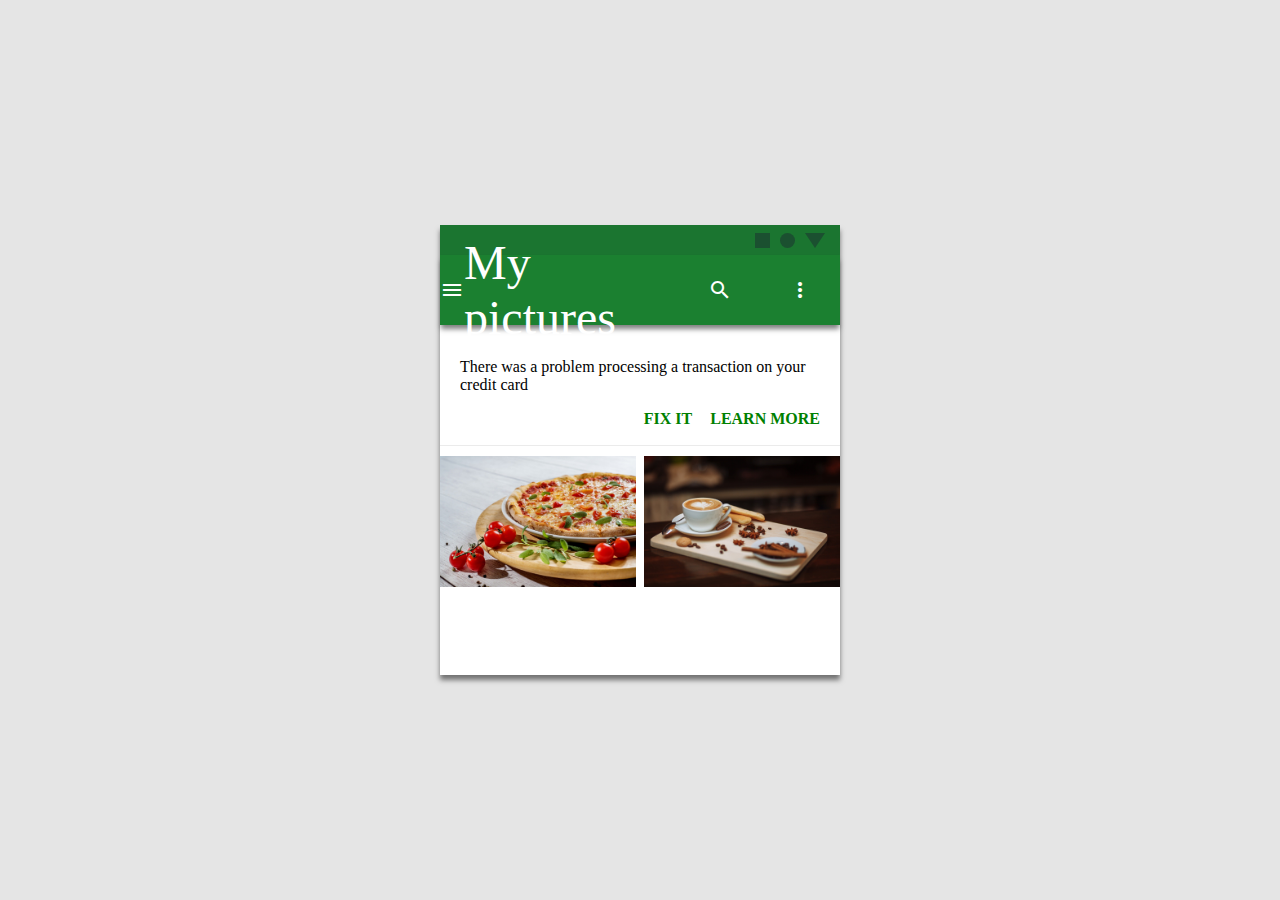
==== index.html @ 491911bb "Merge 77f2bc54639b22fdd9612856df9f52b64cc31eed into 6d03747f7c84b4acb06e4eef62d04b1fdc938a1d" ====
<!DOCTYPE html>
<html lang="en">

<head>
  <meta charset="UTF-8">
  <meta name="viewport" content="width=device-width, initial-scale=1.0">
  <title>Reto 4</title>
  <link href="https://fonts.googleapis.com/icon?family=Material+Icons" rel="stylesheet" />
  <link rel="stylesheet" href="style.css" />
</head>

<body>
  <main>
    <section class="main-container">
      <div class="main-bar">
        <div class="triangle"></div>
        <div class="circle"></div>
        <div class="square"></div>
      </div>
      <section class="main-header">
        <section class="header-left">
          <span class="material-icons">
            menu
          </span>
          <h1>My pictures</h1>
        </section>
        <section class="header-right">
          <span class="material-icons">
            search
          </span>
          <span class="material-icons">
            more_vert
          </span>
        </section>
      </section>
      <section class="main-content">
        <section class="main-top">
          <p>There was a problem processing a transaction on your credit card</p>
          <a href="">FIX IT</a>
          <a href="">LEARN MORE</a>
        </section>
        <section class="main-img left">
          <img src="img/pizza.jpg" alt="">
        </section>
        <section class="main-img right">
          <img src="img/coffee.jpg" alt="">
        </section>
      </section>
    </section>
  </main>
</body>

</html>
---- style.css ----
@import url("https://fonts.googleapis.com/css2?family=Roboto:wght@400;700;900&display=swap");

body {
  margin: 0;
  padding: 0;
  font-family: "Segoe UI Light";
  height: 100vh;
  width: 100vw;
}
main {
  height: 100%;
  width: 100%;
  background-color: #e5e5e5;
  display: flex;
  justify-content: center;
  align-items: center;
}
.main-container {
  width: 400px;
  height: 50%;
  background-color: white;
  box-shadow: 0px 5px 5px 0px rgba(0,0,0,0.5);
}
.main-bar {
  background-color: #1B7530;
  width: 100%;
  height: 30px;
  display: flex;
  align-items: center;
  flex-direction: row-reverse;
  justify-content: flex-start;
}
.circle {
  width: 15px;
  height: 15px;
  background-color:  #1b5030;
  margin-right: 10px;
  border-radius: 50%;
}
.triangle {
  width: 0;
  height: 0;
  border-left: 10px solid transparent;
  border-right: 10px solid transparent;
  border-top: 15px solid  #1b5030;
  margin-right: 15px;
}
.square {
  width: 15px;
  height: 15px;
  background-color: #1b5030;
  margin-right: 10px;
}
.main-header {
  width: 100%;
  height: 70px;
  background-color: #1b8030;
  display: flex;
  align-items: center;
  justify-content: space-between;
  box-shadow: 0px 5px 5px -1px rgba(0,0,0,0.5);
}
.header-left {
  width: 50%;
  height: 100%;
  display: flex;
  align-items: center;
  justify-content: space-around;
  color: white;
  font-size: 1.5em;
}
.header-left h1 {
  font-weight: 400;;
}
.header-right {
  width: 40%;
  height: 100%;
  display: flex;
  align-items: center;
  justify-content: space-around;
  color: white;
}
.main-content {
  width: 100%;
  display: flex;
  flex-wrap: wrap;
}

.main-top {
  width: 100%;
  height: 120px;
  margin-bottom: 10px;
  border-bottom: 1px solid #ebebeb;
  display: flex;
  align-content: center;
  flex-wrap: wrap;
  justify-content: flex-end;
  padding: 0 5%;
}

.main-top a {
  text-decoration: none;
  margin-left: 5%;
  font-weight: 700;
  color: green;
}

.main-img {
  width: 49%;
  height: 150px;
}

.main-img img {
  width: 100%;
}

.main-img.right {
  margin-left: 2%;
}
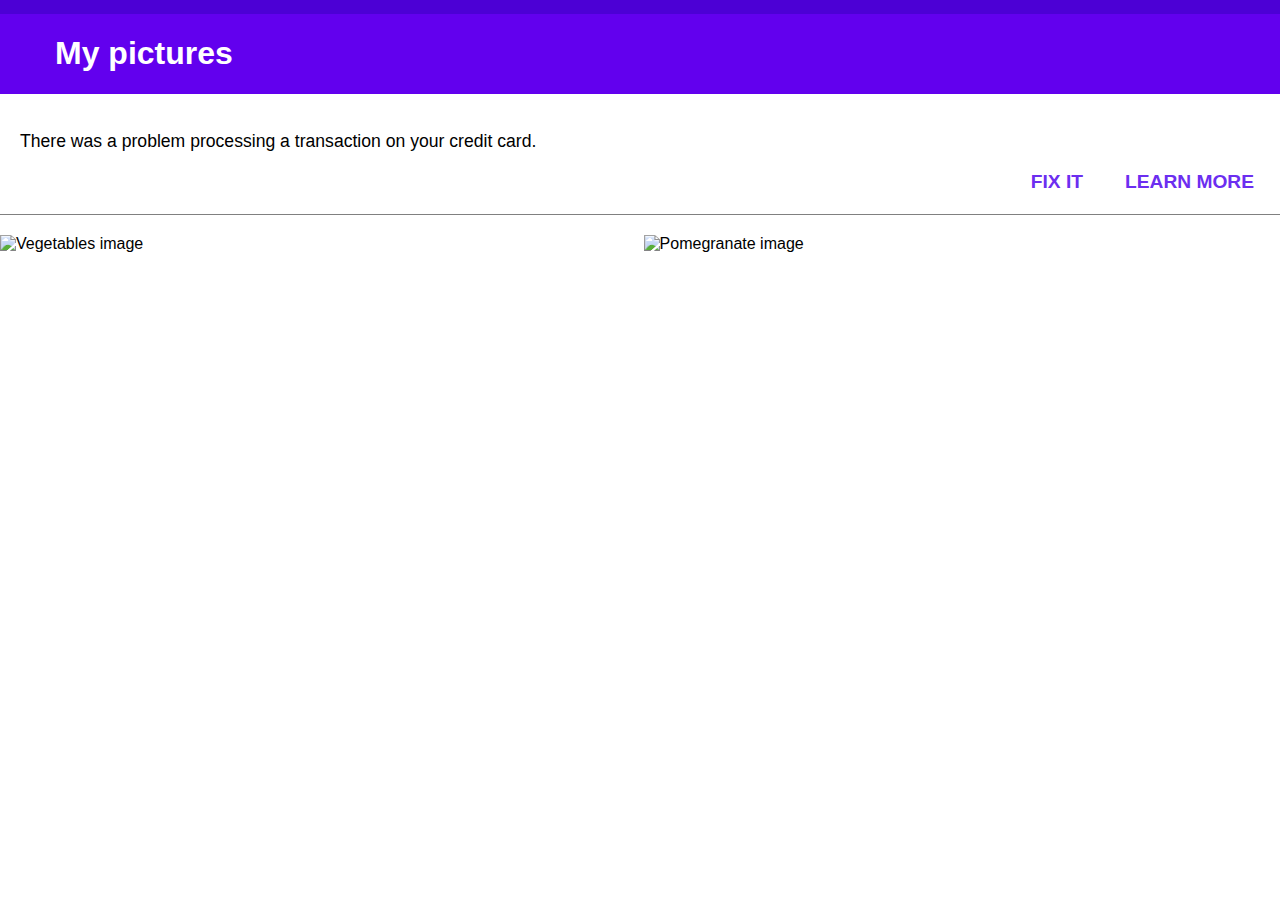
==== commit 4cec9e6a: "Merge 72d3a85163879add49297399df2eed31882ddb81 into 6d03747f7c84b4acb06e4eef62d04b1fdc938a1d" ====
--- a/index.html
+++ b/index.html
@@ -1,53 +1,44 @@
 <!DOCTYPE html>
 <html lang="en">
-
-<head>
-  <meta charset="UTF-8">
-  <meta name="viewport" content="width=device-width, initial-scale=1.0">
-  <title>Reto 4</title>
-  <link href="https://fonts.googleapis.com/icon?family=Material+Icons" rel="stylesheet" />
-  <link rel="stylesheet" href="style.css" />
-</head>
-
-<body>
-  <main>
-    <section class="main-container">
-      <div class="main-bar">
-        <div class="triangle"></div>
-        <div class="circle"></div>
-        <div class="square"></div>
-      </div>
-      <section class="main-header">
-        <section class="header-left">
-          <span class="material-icons">
-            menu
-          </span>
-          <h1>My pictures</h1>
-        </section>
-        <section class="header-right">
-          <span class="material-icons">
-            search
-          </span>
-          <span class="material-icons">
-            more_vert
-          </span>
-        </section>
-      </section>
-      <section class="main-content">
-        <section class="main-top">
-          <p>There was a problem processing a transaction on your credit card</p>
-          <a href="">FIX IT</a>
-          <a href="">LEARN MORE</a>
-        </section>
-        <section class="main-img left">
-          <img src="img/pizza.jpg" alt="">
-        </section>
-        <section class="main-img right">
-          <img src="img/coffee.jpg" alt="">
-        </section>
-      </section>
-    </section>
-  </main>
-</body>
-
+    <head>
+        <meta charset="UTF-8">
+        <meta name="viewport" content="width=device-width, initial-scale=1.0">
+        <link rel="stylesheet" href="styles.css">
+        <script src="https://kit.fontawesome.com/a1f8540b70.js" crossorigin="anonymous"></script>
+        <title>Flexbox: App bar top</title>
+    </head>
+    <body>
+        <header>
+            <section class="figures">
+                <i class="fas fa-square"></i>
+                <i class="fas fa-circle"></i>
+                <i class="fas fa-caret-down"></i>
+            </section>
+            <section class="container">
+                <div class="container-left">
+                    <span><i class="fas fa-bars"></i></span>
+                    <h1>My pictures</h1>
+                </div>
+                <nav class="container-right">
+                    <ul class="container-right__icons">
+                        <li><i class="fas fa-search"></i></li>
+                        <li><i class="fas fa-ellipsis-v"></i></li>
+                    </ul>
+                </nav>
+            </section>
+        </header>
+        <section class="banner">
+            <section class="banner__section-info">
+                <p class="banner__text">There was a problem processing a transaction on your credit card.</p>
+                <div class="banner__buttons">
+                    <button class="banner__buttons-btn">FIX IT</button>
+                    <button class="banner__buttons-btn">LEARN MORE</button>
+                </div>
+            </section>
+            <section class = "banner-container__images">
+                <img src="https://images.unsplash.com/photo-1557844352-761f2565b576?ixlib=rb-1.2.1&ixid=eyJhcHBfaWQiOjEyMDd9&auto=format&fit=crop&w=750&q=80" alt="Vegetables image">
+                <img src="https://images.unsplash.com/photo-1507654304600-18d902b183b4?ixlib=rb-1.2.1&ixid=eyJhcHBfaWQiOjEyMDd9&auto=format&fit=crop&w=500&q=60" alt="Pomegranate image">
+            </section>
+        <section/>
+    </body>
 </html>--- a/styles.css
+++ b/styles.css
@@ -0,0 +1,102 @@
+body {
+    font-family: -apple-system, BlinkMacSystemFont, 'Segoe UI', Roboto, Oxygen, Ubuntu, Cantarell, 'Open Sans', 'Helvetica Neue', sans-serif;
+    margin: 0;
+    padding: 0;
+    min-height: 100vh;
+}
+
+header {
+    color: white;
+}
+
+.figures {
+    background: #4c00d5;
+    display: flex;
+    justify-content: flex-end;
+}
+
+.figures i {
+    margin: 7px;
+}
+
+.container {
+    background: #6200ee;
+    display: flex;
+    justify-content: space-between;
+}
+
+.container i {
+    font-size: 28px;
+}
+
+.container-left {
+    display: flex;
+    align-items: center;
+}
+
+.container-left  h1 {
+    margin-left: 35px;
+}
+
+.container-left span {
+    margin-left: 20px;
+}
+
+.container-right {
+    display: flex;
+}
+
+.container-right__icons {
+    display: flex;
+}
+
+.container-right__icons li {
+    list-style-type: none;
+    margin-right: 35px;
+    align-self: center;
+}
+
+.banner {
+    display: flex;
+    flex-direction: column;
+}
+
+.banner__section-info {
+    padding: 20px;
+}
+
+.banner-container__images {
+    display: inline-flex;
+    gap: 10px;
+    padding-top: 20px;
+    border-top: 1px solid gray;
+}
+
+.banner-container__images img {
+    width: 49.5%;
+    height: 350px;
+    object-fit: cover;
+}
+
+.banner__text {
+    font-size: 1.1em;
+}
+
+.banner__buttons {
+    display: flex;
+    justify-content: flex-end;
+}
+
+.banner__buttons-btn {
+    color: #6c2ef0;
+    text-transform: uppercase;
+    background: white;
+    border: none;
+    cursor: pointer;
+    font-size: 1.2em;
+    font-weight: 700;
+}
+
+.banner__buttons-btn:last-child {
+    margin-left: 30px;
+}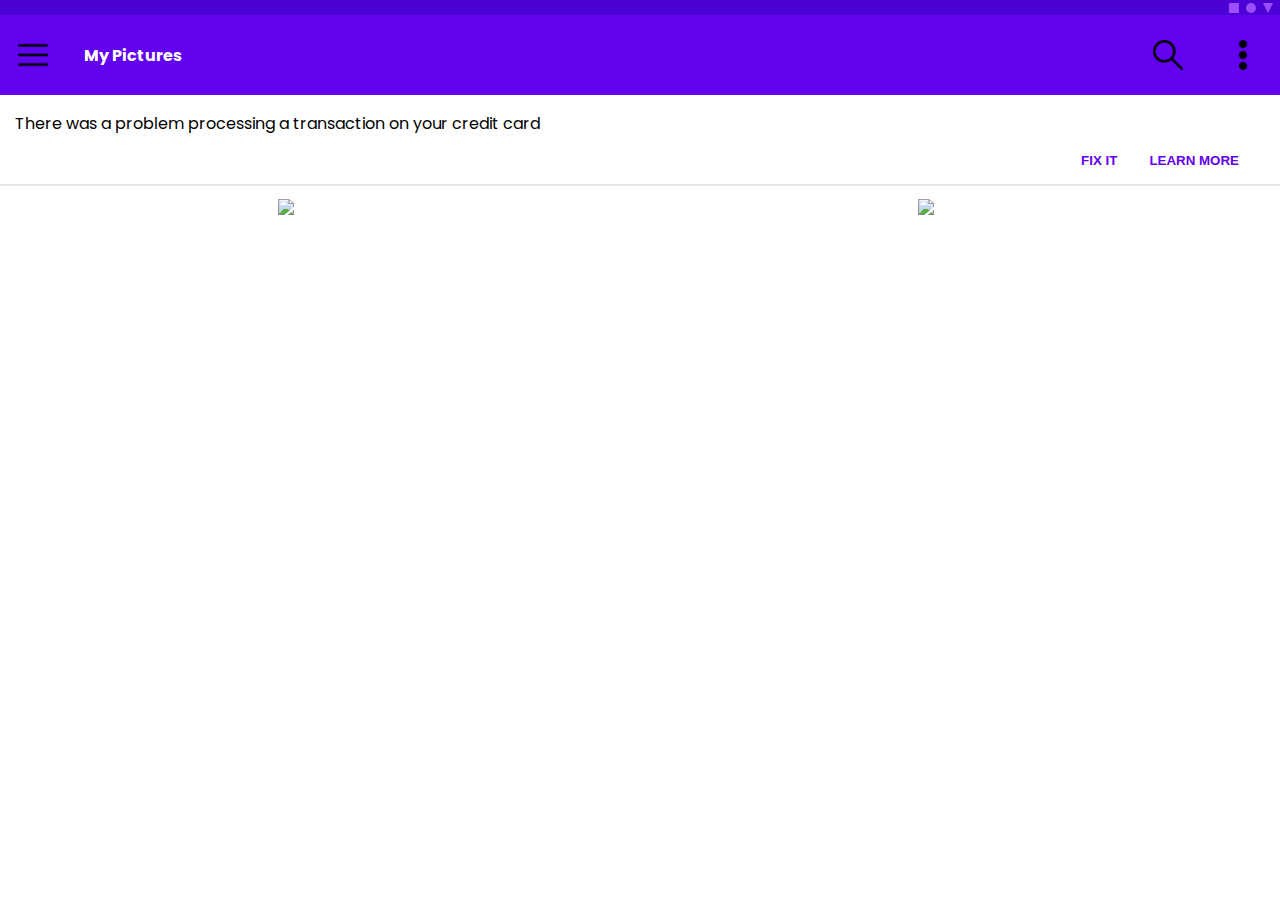
==== commit 4bcd4251: "Merge 59684185a980d14a6564282965f184397bc37f1d into 6d03747f7c84b4acb06e4eef62d04b1fdc938a1d" ====
--- a/index.html
+++ b/index.html
@@ -1,44 +1,71 @@
 <!DOCTYPE html>
 <html lang="en">
-    <head>
-        <meta charset="UTF-8">
-        <meta name="viewport" content="width=device-width, initial-scale=1.0">
-        <link rel="stylesheet" href="styles.css">
-        <script src="https://kit.fontawesome.com/a1f8540b70.js" crossorigin="anonymous"></script>
-        <title>Flexbox: App bar top</title>
-    </head>
-    <body>
-        <header>
-            <section class="figures">
-                <i class="fas fa-square"></i>
-                <i class="fas fa-circle"></i>
-                <i class="fas fa-caret-down"></i>
+<head>
+    <meta charset="UTF-8">
+    <meta name="viewport" content="width=device-width, initial-scale=1.0">
+    <meta name="description" content="Este es el primer reto de CSS">
+    <link rel="stylesheet" href="./estilos.css">
+    <link href="https://fonts.googleapis.com/css2?family=Poppins:ital,wght@0,200;0,300;0,400;0,600;1,100;1,300;1,500&display=swap" rel="stylesheet">
+    <title>Challenge CSS 04</title>
+</head>
+<body>
+    <header>
+        <section class="top">
+            <nav class="top-menu">
+                <div class="top-image square"></div>
+                <div class="top-image circle"></div>
+                <div class=" triangle"></div>
+            </nav>
+        </section>
+        <nav class="main-menu">
+            <ul class="menu-left">
+                <li class="image-burger">
+                    <a href="#">
+
+                    </a>
+                </li>
+                <li>
+                    <h4>My Pictures</h4>
+                </li>
+            </ul>
+            <ul class="menu-right">
+                <li class="image-search">
+                    <a href="#">
+                        
+                    </a>
+                </li>
+                <li class="image-options">
+                    <a href="">
+                        
+                    </a>
+                </li>
+            </ul>
+        </nav>
+    </header>
+    <main>
+        <section class="main-issue">
+            <p>There was a problem processing a transaction on your credit card</p>
+            <section class="main-buttons">
+                <button class="buttons" type="button">
+                    FIX IT
+                </button>
+                <button class="buttons" type="button">
+                    LEARN MORE
+                </button>
             </section>
-            <section class="container">
-                <div class="container-left">
-                    <span><i class="fas fa-bars"></i></span>
-                    <h1>My pictures</h1>
-                </div>
-                <nav class="container-right">
-                    <ul class="container-right__icons">
-                        <li><i class="fas fa-search"></i></li>
-                        <li><i class="fas fa-ellipsis-v"></i></li>
-                    </ul>
-                </nav>
-            </section>
-        </header>
-        <section class="banner">
-            <section class="banner__section-info">
-                <p class="banner__text">There was a problem processing a transaction on your credit card.</p>
-                <div class="banner__buttons">
-                    <button class="banner__buttons-btn">FIX IT</button>
-                    <button class="banner__buttons-btn">LEARN MORE</button>
-                </div>
-            </section>
-            <section class = "banner-container__images">
-                <img src="https://images.unsplash.com/photo-1557844352-761f2565b576?ixlib=rb-1.2.1&ixid=eyJhcHBfaWQiOjEyMDd9&auto=format&fit=crop&w=750&q=80" alt="Vegetables image">
-                <img src="https://images.unsplash.com/photo-1507654304600-18d902b183b4?ixlib=rb-1.2.1&ixid=eyJhcHBfaWQiOjEyMDd9&auto=format&fit=crop&w=500&q=60" alt="Pomegranate image">
-            </section>
-        <section/>
-    </body>
+        </section>
+        <section class="main-photos">
+            <a href="" class="post">
+                <figure class="post-image">
+                    <img src="https://i.pinimg.com/564x/5e/c1/a0/5ec1a0254cf96caace13e1fc5e429cf9.jpg" alt="comida">
+                </figure>
+            </a>
+            <a href="" class="post">
+                <figure class="post-image">
+                    <img src="https://i.pinimg.com/564x/1d/ee/89/1dee893255fe437fcf63db733780b00e.jpg" alt="comida">
+                </figure>
+            </a>
+        </section>
+    </main>
+</body>
 </html>--- a/estilos.css
+++ b/estilos.css
@@ -0,0 +1,168 @@
+body {
+    font-family: 'Poppins', sans-serif;
+    margin: 0;
+    padding: 0;
+}
+
+header {
+    width: 100%;
+    height: 80px;
+    padding: 0;
+    display: flex;
+    flex-wrap: wrap;
+    color: #fff;
+}
+
+.top {
+    display: flex;
+    justify-content: flex-end;
+    margin: 0;
+    width: 100%;
+    height: 15px;
+    background-color: #4C02D4;
+}
+
+.top-menu {
+    display: flex;
+    justify-content: space-between;
+    align-items: center;
+}
+
+.top-image {
+    width: 10px;
+    height: 10px;
+    margin-right: 7px;
+    background-color: #9D4CFF;
+}
+
+.circle {
+    border-radius: 50%;
+}
+
+.triangle {
+    width: 0;
+    height: 0;
+    margin-right: 7px;
+    border-left: 5px solid transparent;
+    border-right: 5px solid transparent;
+    border-top: 10px solid #9D4CFF;
+}
+
+header nav ul {
+    list-style: none;
+}
+
+.main-menu {
+    width: inherit;
+    height: inherit;
+    padding: 0;
+    display: flex;
+    justify-content: space-between;
+    background-color: #6202EE;
+}
+
+.menu-left {
+    width: 200px;
+    height: auto;
+    padding: 0;
+    display: flex;
+    justify-content: space-around;
+    align-items: center;
+}
+
+.menu-right {
+    width: 150px;
+    height: auto;
+    padding: 0;
+    display: flex;
+    justify-content: space-around;
+    align-items: center;
+}
+
+a {
+    cursor: pointer;
+    margin-right: 10px;
+    text-decoration: none;
+    color: #fff;
+}
+
+.image-burger {
+    background-image: url(./images/burger-menu.png);
+    background-repeat: no-repeat;
+    background-position: center;
+    background-size: contain;
+    size: contain;
+    width: 30px;
+    height: 30px;
+}
+
+.image-search {
+    background-image: url(./images/search.png);
+    background-repeat: no-repeat;
+    background-position: center;
+    background-size: contain;
+    size: contain;
+    width: 30px;
+    height: 30px;
+}
+
+.image-options {
+    background-image: url(./images/options.png);
+    background-repeat: no-repeat;
+    background-position: center;
+    background-size: contain;
+    size: contain;
+    width: 30px;
+    height: 30px;
+}
+
+main {
+    margin: 0;
+    display: flex;
+    flex-wrap: wrap;
+}
+
+.main-issue {
+    width: 100%;
+    padding: 15px;
+    margin-bottom: 10px;
+    box-shadow: 0 2px #E6E6E6;
+}
+
+.main-buttons {
+    display: flex;
+    width: 100%;
+    justify-content: flex-end;
+}
+
+.buttons {
+    margin-right: 20px;
+    cursor: pointer;
+    color: #6202EE;
+    font-weight: 600;
+    border: none;
+    background: none;
+}
+
+.main-photos {
+    margin: 5px 0 0 0;
+    width: 100%;
+    height: 600px;
+    display: flex;
+    justify-content: space-around;
+}
+
+.post {
+    cursor: pointer;
+    position: relative;
+    display: block;
+}
+
+.post-image {
+    margin: 0;
+}
+
+.post-image img {
+    width: 100%;
+    vertical-align: top;
+}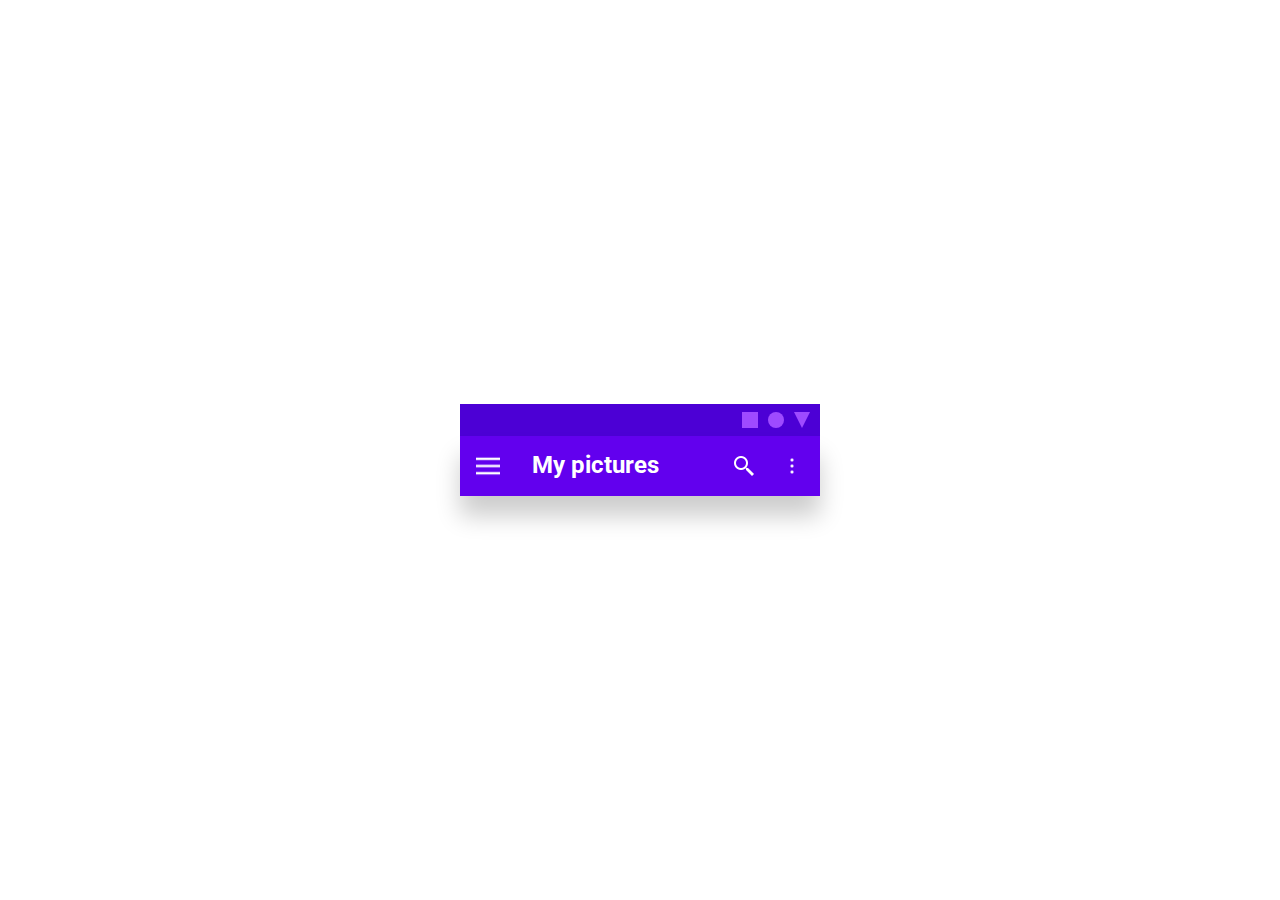
==== commit 5cb60617: "Use challenge css 03 as start point for this challenge" ====
--- a/index.html
+++ b/index.html
@@ -1,71 +1,34 @@
 <!DOCTYPE html>
 <html lang="en">
-<head>
+  <head>
     <meta charset="UTF-8">
     <meta name="viewport" content="width=device-width, initial-scale=1.0">
-    <meta name="description" content="Este es el primer reto de CSS">
-    <link rel="stylesheet" href="./estilos.css">
-    <link href="https://fonts.googleapis.com/css2?family=Poppins:ital,wght@0,200;0,300;0,400;0,600;1,100;1,300;1,500&display=swap" rel="stylesheet">
     <title>Challenge CSS 04</title>
-</head>
-<body>
-    <header>
-        <section class="top">
-            <nav class="top-menu">
-                <div class="top-image square"></div>
-                <div class="top-image circle"></div>
-                <div class=" triangle"></div>
-            </nav>
-        </section>
-        <nav class="main-menu">
-            <ul class="menu-left">
-                <li class="image-burger">
-                    <a href="#">
-
-                    </a>
-                </li>
-                <li>
-                    <h4>My Pictures</h4>
-                </li>
-            </ul>
-            <ul class="menu-right">
-                <li class="image-search">
-                    <a href="#">
-                        
-                    </a>
-                </li>
-                <li class="image-options">
-                    <a href="">
-                        
-                    </a>
-                </li>
-            </ul>
+    <link rel="stylesheet" href="./css/normalize.css">
+    <link rel="stylesheet" href="./css/style.css">
+  </head>
+  <body>
+    <div class="shelf">
+      <div class="title_bar">
+        <div class="title_bar__icons">
+          <div class="title_bar__icon title_bar__icon--square"></div>
+          <div class="title_bar__icon title_bar__icon--circle"></div>
+          <div class="title_bar__icon title_bar__icon--triangle"></div>
+        </div>
+      </div>
+      <header id="header">
+        <nav class="nav_bar">
+          <nav class="nav_bar__left">
+            <div class="hamburger_icon"></div>
+            <h2 class="nav_bar__title">My pictures</h2>
+          </nav>
+          <nav class="nav_bar__right">
+            <div class="search_icon"></div>
+            <div class="vertical_menu_icon"></div>
+          </nav>
         </nav>
-    </header>
-    <main>
-        <section class="main-issue">
-            <p>There was a problem processing a transaction on your credit card</p>
-            <section class="main-buttons">
-                <button class="buttons" type="button">
-                    FIX IT
-                </button>
-                <button class="buttons" type="button">
-                    LEARN MORE
-                </button>
-            </section>
-        </section>
-        <section class="main-photos">
-            <a href="" class="post">
-                <figure class="post-image">
-                    <img src="https://i.pinimg.com/564x/5e/c1/a0/5ec1a0254cf96caace13e1fc5e429cf9.jpg" alt="comida">
-                </figure>
-            </a>
-            <a href="" class="post">
-                <figure class="post-image">
-                    <img src="https://i.pinimg.com/564x/1d/ee/89/1dee893255fe437fcf63db733780b00e.jpg" alt="comida">
-                </figure>
-            </a>
-        </section>
-    </main>
-</body>
+      </header>
+      <section id="main"></section>
+    </div>
+  </body>
 </html>--- a/css/style.css
+++ b/css/style.css
@@ -0,0 +1,116 @@
+@import url('https://fonts.googleapis.com/css2?family=Roboto&display=swap');
+
+:root {
+  --purple: #6200ee;
+  --dark_purple: #4c00d5;
+  --ligth_purple: #9e4bff;
+}
+
+body {
+  box-sizing: border-box;
+  width: 100vw;
+  height: 100vh;
+  display: flex;
+  justify-content: center;
+  align-items: center ;
+  font-family: 'Roboto', sans-serif;
+}
+
+.shelf {
+  width: 360px;
+  height: auto;
+}
+
+.title_bar {
+  width: 100%;
+  height: 32px;
+}
+
+.title_bar__icons {
+  width: auto;
+  height: 100%; 
+  background-color: var(--dark_purple);
+  display: flex;
+  justify-content: flex-end;
+  align-items: center;
+}
+
+.title_bar__icon {
+  width: 16px;
+  height: 16px;
+  background-color: var(--ligth_purple);
+  margin-right: 10px;
+}
+
+.title_bar__icon--circle {
+  border-radius: 50%;
+}
+
+.title_bar__icon--triangle {
+  background-color: transparent;
+  width: 0;
+  height: 0;
+  border-top: 16px solid var(--ligth_purple);
+  border-left: 8px solid transparent;
+  border-right: 8px solid transparent;
+}
+
+.nav_bar {
+  background-color: var(--purple);
+  color: white;
+  width: auto;
+  height: auto;
+  padding-left: 16px;
+  padding-right: 16px;
+  padding-top: 16px;
+  padding-bottom: 16px;
+  display: flex;
+  justify-content: space-between;
+  box-shadow: 0 20px 25px rgba(0, 0, 0, .2);
+}
+
+.nav_bar__left {
+  display: flex;
+  align-items: center;
+}
+
+.hamburger_icon {
+  width: 24px;
+  height: 24px;
+  background-image: url(../assets/menu.png);
+  background-size: 100%;
+}
+
+.nav_bar__title {
+  margin-top: 0;
+  margin-bottom: 0;
+  margin-left: 32px;
+}
+
+.nav_bar__right {
+  display: flex;
+  align-items: center;
+}
+
+.heart_icon {
+  width: 24px;
+  height: 24px;
+  margin-right: 24px;
+  background-image: url(../assets/heart.png);
+  background-size: 100%;
+}
+
+.search_icon {
+  width: 24px;
+  height: 24px;
+  margin-right: 24px;
+  background-image: url(../assets/search.png);
+  background-size: 100%;
+}
+
+.vertical_menu_icon {
+  width: 24px;
+  height: 24px;
+  background-image: url(../assets/menu-vertical.png);
+  background-size: 100%;
+}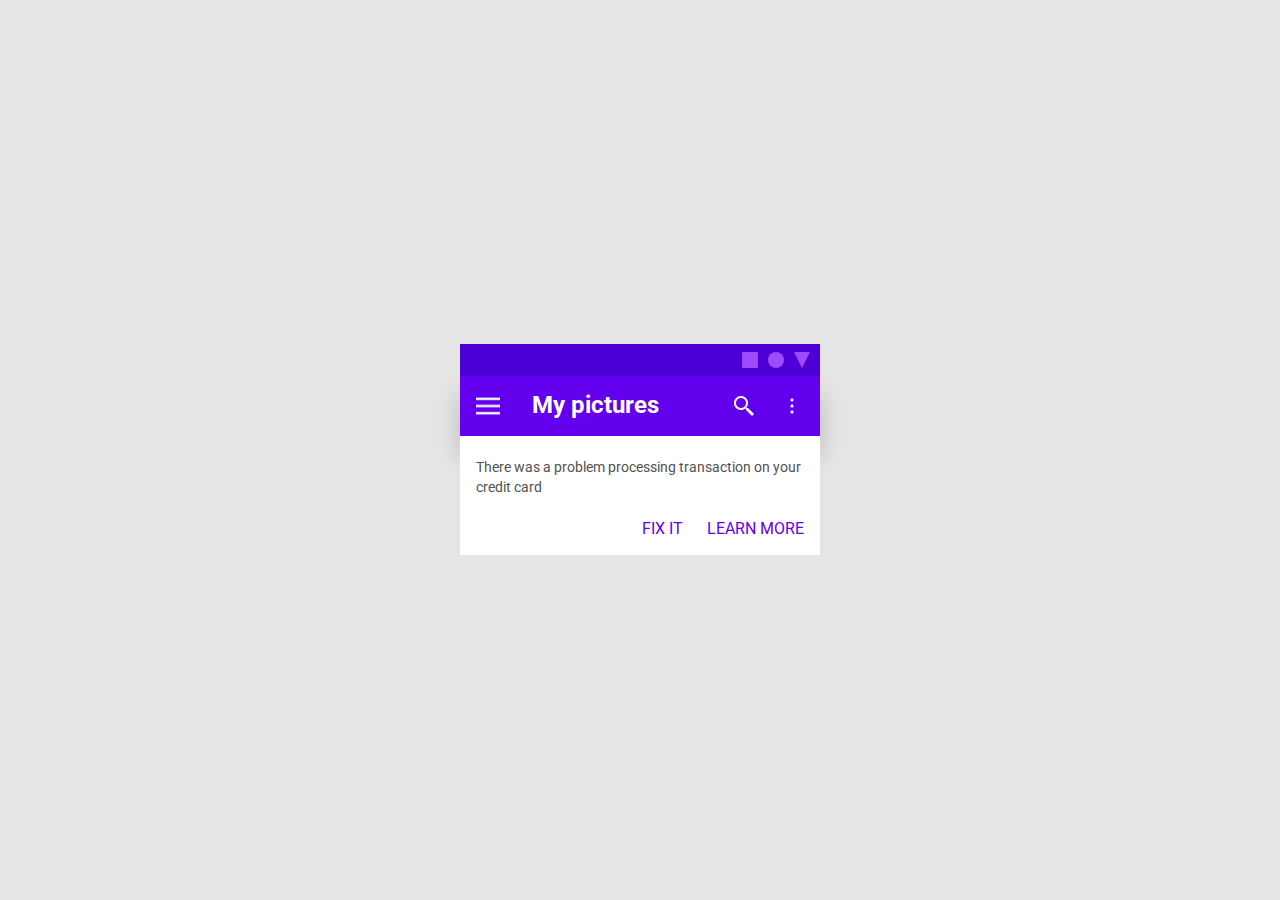
==== commit 6004a9d6: "Merge 3dd0ff36282879be6fb6c1b1b1c65965445ab748 into 6d03747f7c84b4acb06e4eef62d04b1fdc938a1d" ====
--- a/index.html
+++ b/index.html
@@ -28,6 +28,13 @@
           </nav>
         </nav>
       </header>
+      <section id="banner" class="banner">
+        <p class="banner__text">There was a problem processing transaction on your credit card</p>
+        <div class="banner__links">
+          <a href="#" class="banner__link">FIX IT</a>
+          <a href="#" class="banner__link">LEARN MORE</a>
+        </div>
+      </section>
       <section id="main"></section>
     </div>
   </body>
--- a/css/style.css
+++ b/css/style.css
@@ -4,6 +4,8 @@
   --purple: #6200ee;
   --dark_purple: #4c00d5;
   --ligth_purple: #9e4bff;
+  --body_color: #e5e5e5;
+  --text_color: #515151;
 }
 
 body {
@@ -14,6 +16,7 @@
   justify-content: center;
   align-items: center ;
   font-family: 'Roboto', sans-serif;
+  background-color: var(--body_color)
 }
 
 .shelf {
@@ -56,6 +59,7 @@
 }
 
 .nav_bar {
+  z-index: 2;
   background-color: var(--purple);
   color: white;
   width: auto;
@@ -113,4 +117,38 @@
   height: 24px;
   background-image: url(../assets/menu-vertical.png);
   background-size: 100%;
+}
+
+.banner {
+  /* border: 1px solid red; */
+  background-color: white;
+  border-bottom: 1px solid var(--body_color);
+  padding: 8px;
+}
+
+.banner__text {
+  /* border: 1px solid chocolate; */
+  line-height: 20px;
+  padding-left: 8px;
+  padding-right: 8px;
+  font-size: .9em;
+  color: var(--text_color);
+}
+
+.banner__links {
+  /* border: 1px solid green; */
+  display: flex;
+  justify-content: flex-end;
+}
+
+.banner__link {
+  /* border: 1px solid red; */
+  text-decoration: none;
+  color: var(--purple);
+  margin-left: 8px;
+  padding: 8px;
+}
+
+.banner__link:hover {
+  color: var(--dark_purple);
 }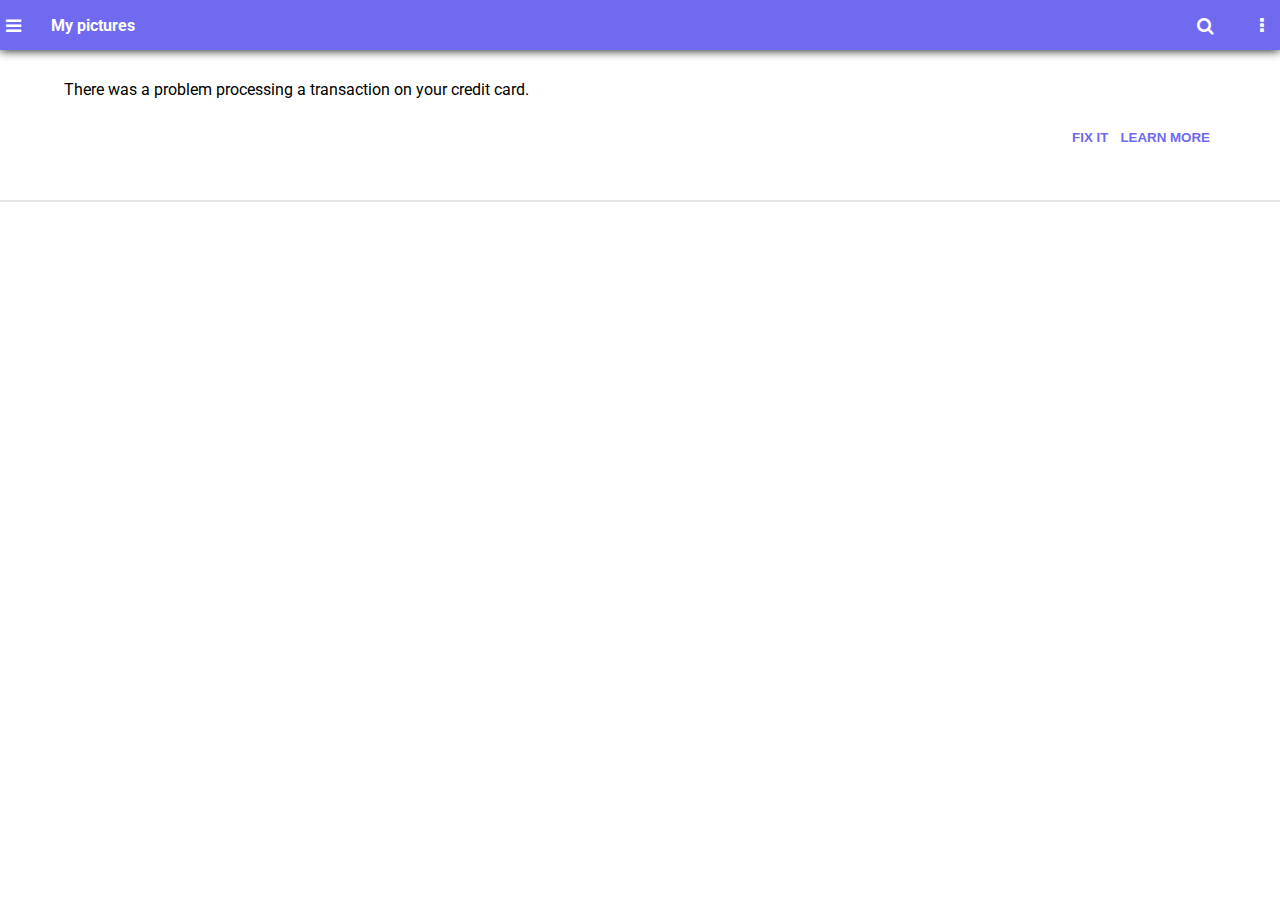
==== commit 3b2a6b6f: "Header y banner terminado" ====
--- a/index.html
+++ b/index.html
@@ -1,41 +1,39 @@
 <!DOCTYPE html>
 <html lang="en">
-  <head>
+<head>
     <meta charset="UTF-8">
     <meta name="viewport" content="width=device-width, initial-scale=1.0">
-    <title>Challenge CSS 04</title>
-    <link rel="stylesheet" href="./css/normalize.css">
-    <link rel="stylesheet" href="./css/style.css">
-  </head>
-  <body>
-    <div class="shelf">
-      <div class="title_bar">
-        <div class="title_bar__icons">
-          <div class="title_bar__icon title_bar__icon--square"></div>
-          <div class="title_bar__icon title_bar__icon--circle"></div>
-          <div class="title_bar__icon title_bar__icon--triangle"></div>
-        </div>
-      </div>
-      <header id="header">
-        <nav class="nav_bar">
-          <nav class="nav_bar__left">
-            <div class="hamburger_icon"></div>
-            <h2 class="nav_bar__title">My pictures</h2>
-          </nav>
-          <nav class="nav_bar__right">
-            <div class="search_icon"></div>
-            <div class="vertical_menu_icon"></div>
-          </nav>
-        </nav>
+    <link rel="stylesheet" href="https://cdnjs.cloudflare.com/ajax/libs/font-awesome/4.7.0/css/font-awesome.min.css">
+    <link rel="stylesheet" href="./styles/styles.css">
+    <title>Document</title>
+</head>
+<body>
+    <header>
+          <section class="menu">
+            <button class="menu__button" aria-label="Open navigation menu"><i class="fa fa-bars fa-lg" aria-hidden="true"></i></button>
+            <span class="menu__title">My pictures</span>
+          </section>
+          <section class="tools" role="toolbar">
+            <button class="tools__search-icon" aria-label="Search"><i class="fa fa-search fa-lg"></i></button>
+            <button class="tools__options-icon" aria-label="Options"><i class="fa fa-ellipsis-v fa-lg" aria-hidden="true"></i></button>
+          </section>
       </header>
-      <section id="banner" class="banner">
-        <p class="banner__text">There was a problem processing transaction on your credit card</p>
-        <div class="banner__links">
-          <a href="#" class="banner__link">FIX IT</a>
-          <a href="#" class="banner__link">LEARN MORE</a>
-        </div>
-      </section>
-      <section id="main"></section>
-    </div>
-  </body>
+    <section class="banner">
+            <p>There was a problem processing a transaction on your credit card.</p> 
+            <div class="banner__options">
+                <button>Fix it</button>
+                <button>Learn more</button>
+            </div>
+    </section>
+    <main >
+        <img src="" alt="">
+        <img src="" alt="">
+        <img src="" alt="">
+        <img src="" alt="">
+        <img src="" alt="">
+        <img src="" alt="">
+        <img src="" alt="">
+        <img src="" alt="">
+    </main>
+</body>
 </html>--- a/styles/styles.css
+++ b/styles/styles.css
@@ -0,0 +1,73 @@
+@import url("https://fonts.googleapis.com/css2?family=Roboto:wght@100;300;400&display=swap");
+body {
+  margin: 0;
+  font-family: "Roboto", sans-serif;
+}
+
+header {
+  width: 100%;
+  height: 3.125rem;
+  margin: 0;
+  display: flex;
+  justify-content: space-between;
+  align-items: center;
+  box-shadow: 0 0 10px 0;
+  font-family: "Roboto", sans-serif;
+  background-color: #6f6aef;
+}
+header .menu {
+  justify-content: flex-start;
+  justify-content: space-between;
+}
+header .menu__button {
+  margin-right: 0.625rem;
+  height: 0.625rem;
+  border: none;
+  font-weight: 500;
+  color: white;
+  background-color: transparent;
+}
+header .menu__title {
+  margin-left: 0.625rem;
+  font-weight: 700;
+  padding-top: 0.625rem;
+  color: white;
+}
+header .tools {
+  justify-content: flex-end;
+}
+header .tools__fav-icon, header .tools__search-icon, header .tools__options-icon {
+  border: none;
+  font-weight: 500;
+  color: white;
+  background-color: transparent;
+}
+header .tools__search-icon {
+  margin-right: 30px;
+}
+header .tools__options-icon {
+  margin-right: 0.625rem;
+}
+
+.banner {
+  margin: 0;
+  height: 120px;
+  background-color: #fff;
+  border-bottom: #e6e6e6 2px solid;
+}
+.banner p, .banner__options {
+  margin: 30px 5% 30px;
+}
+.banner__options {
+  display: flex;
+  justify-content: flex-end;
+}
+.banner__options button {
+  text-transform: uppercase;
+  border: none;
+  font-weight: 500;
+  color: white;
+  background-color: transparent;
+  color: #6f6aef;
+  font-weight: 700;
+}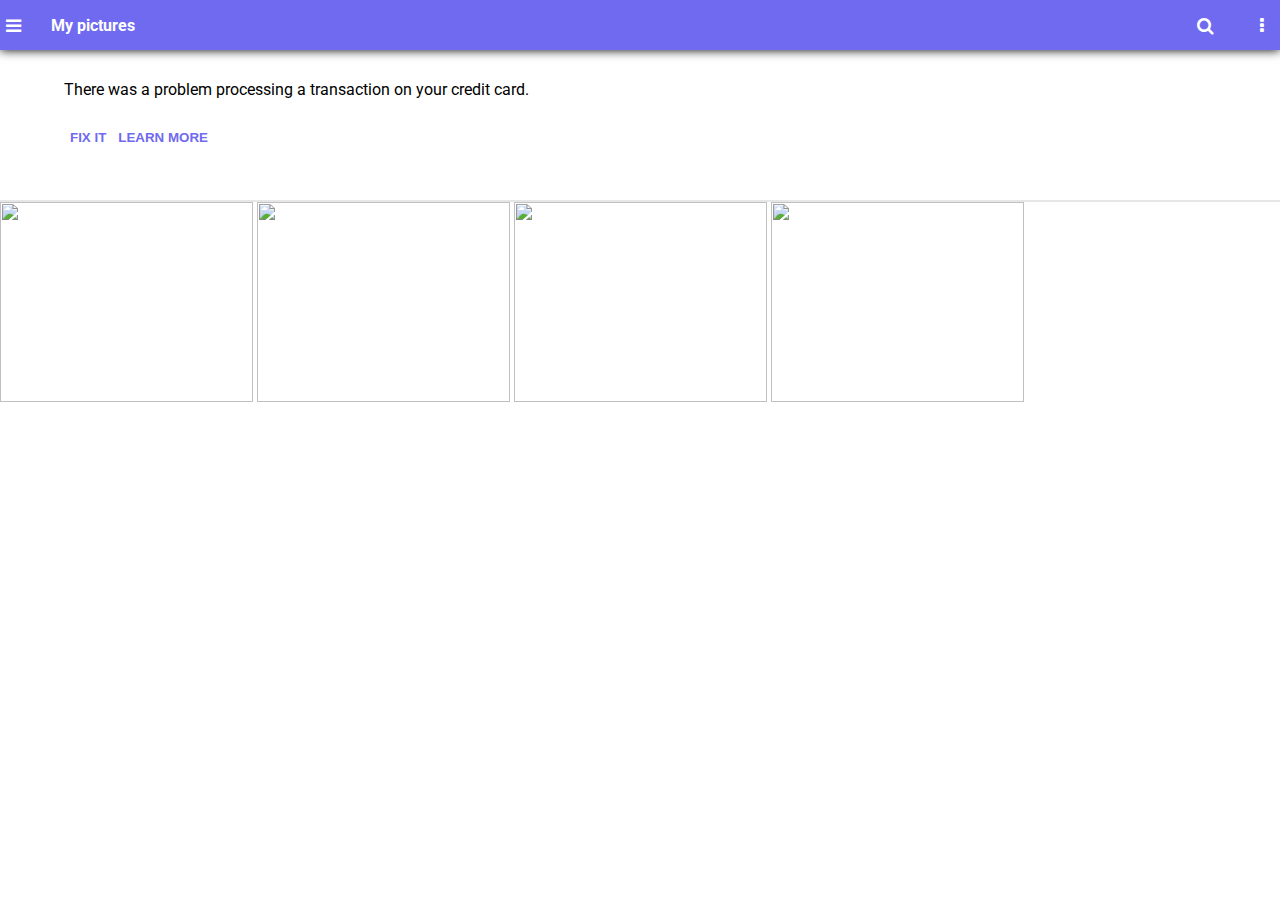
==== commit ac51f381: "Responsive del reto terminado" ====
--- a/index.html
+++ b/index.html
@@ -5,6 +5,7 @@
     <meta name="viewport" content="width=device-width, initial-scale=1.0">
     <link rel="stylesheet" href="https://cdnjs.cloudflare.com/ajax/libs/font-awesome/4.7.0/css/font-awesome.min.css">
     <link rel="stylesheet" href="./styles/styles.css">
+    <link rel="stylesheet" href="./styles/media-queries.css">
     <title>Document</title>
 </head>
 <body>
@@ -26,14 +27,10 @@
             </div>
     </section>
     <main >
-        <img src="" alt="">
-        <img src="" alt="">
-        <img src="" alt="">
-        <img src="" alt="">
-        <img src="" alt="">
-        <img src="" alt="">
-        <img src="" alt="">
-        <img src="" alt="">
+        <img src="../challenge-CSS-04/styles/images/pexels-daria-shevtsova-704569.jpg" alt="">
+        <img src="../challenge-CSS-04/styles/images/pexels-ella-olsson-1640777.jpg" alt="">
+        <img src="../challenge-CSS-04/styles/images/pexels-elle-hughes-1660030.jpg" alt="">
+        <img src="../challenge-CSS-04/styles/images/pexels-lisa-fotios-1279330.jpg" alt="">
     </main>
 </body>
 </html>--- a/styles/styles.css
+++ b/styles/styles.css
@@ -70,4 +70,16 @@
   background-color: transparent;
   color: #6f6aef;
   font-weight: 700;
+}
+
+main {
+  display: flex auto;
+  margin: 0;
+  width: -webkit-fit-content;
+  width: -moz-fit-content;
+  width: fit-content;
+}
+main img {
+  height: 200px;
+  width: 158px;
 }--- a/styles/media-queries.css
+++ b/styles/media-queries.css
@@ -0,0 +1,23 @@
+@media (min-width: 375px) {
+    main img {
+        height: 200px;
+        width: 185px;
+    }
+}
+
+@media (min-width: 425px) {
+    main img {
+        height: 200px;
+        width: 210px;
+    }
+}
+
+@media (min-width: 768px) {
+    .banner__options {
+        justify-content: flex-start;
+    }
+    main img {
+        height: 200px;
+        width: 253px;
+    }
+}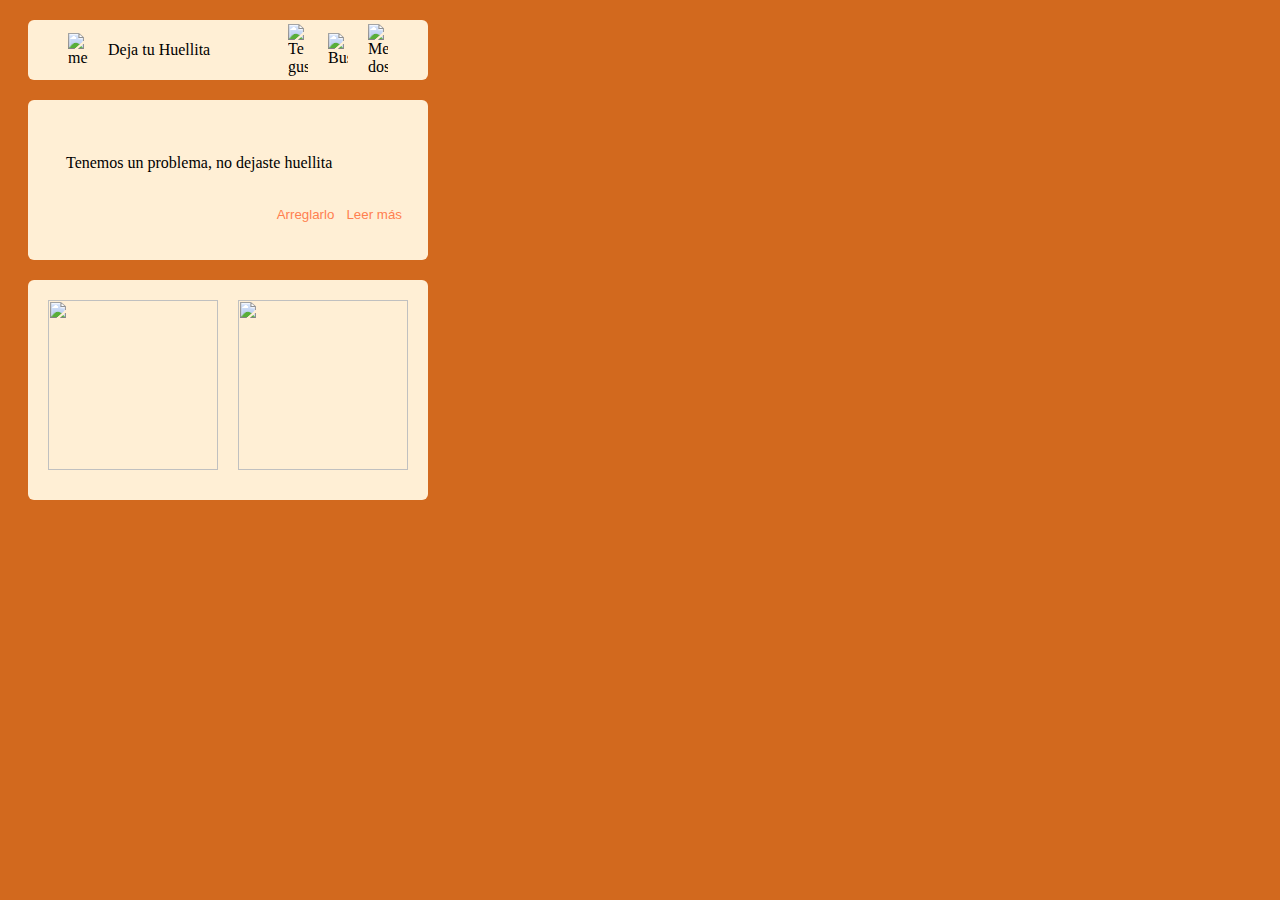
==== commit 3def4b74: "FIX challenge 04 finish" ====
--- a/index.html
+++ b/index.html
@@ -3,34 +3,33 @@
 <head>
     <meta charset="UTF-8">
     <meta name="viewport" content="width=device-width, initial-scale=1.0">
-    <link rel="stylesheet" href="https://cdnjs.cloudflare.com/ajax/libs/font-awesome/4.7.0/css/font-awesome.min.css">
-    <link rel="stylesheet" href="./styles/styles.css">
-    <link rel="stylesheet" href="./styles/media-queries.css">
-    <title>Document</title>
+    <link rel="stylesheet" href="css/styles.css">
+    <title>Challengue CSS-04</title>
 </head>
-<body>
-    <header>
-          <section class="menu">
-            <button class="menu__button" aria-label="Open navigation menu"><i class="fa fa-bars fa-lg" aria-hidden="true"></i></button>
-            <span class="menu__title">My pictures</span>
-          </section>
-          <section class="tools" role="toolbar">
-            <button class="tools__search-icon" aria-label="Search"><i class="fa fa-search fa-lg"></i></button>
-            <button class="tools__options-icon" aria-label="Options"><i class="fa fa-ellipsis-v fa-lg" aria-hidden="true"></i></button>
-          </section>
-      </header>
-    <section class="banner">
-            <p>There was a problem processing a transaction on your credit card.</p> 
-            <div class="banner__options">
-                <button>Fix it</button>
-                <button>Learn more</button>
-            </div>
-    </section>
-    <main >
-        <img src="../challenge-CSS-04/styles/images/pexels-daria-shevtsova-704569.jpg" alt="">
-        <img src="../challenge-CSS-04/styles/images/pexels-ella-olsson-1640777.jpg" alt="">
-        <img src="../challenge-CSS-04/styles/images/pexels-elle-hughes-1660030.jpg" alt="">
-        <img src="../challenge-CSS-04/styles/images/pexels-lisa-fotios-1279330.jpg" alt="">
-    </main>
+<body class="bodyChallengue">
+    <nav class="nav">
+        <section class="nav__menu">
+            <img src="img/menu.png" alt="menu">
+            <p>Deja tu Huellita</p>
+        </section>
+        <section class="nav__icons">
+            <img src="img/like.png" alt="Te gusta">
+            <img src="img/search.png" alt="Busqueda">
+            <img src="img/menupoint.png" alt="Menu dos">
+        </section>
+    </nav>
+    <div class="hero">
+        <section class="message">
+            <p>Tenemos un problema, no dejaste huellita </p>
+        </section>
+        <section class="message__option">
+            <button>Arreglarlo</button>
+            <button>Leer más</button>
+        </section>
+    </div>
+    <div class="images">
+        <img class="images__uno" src="img/rosita.jpeg" alt="">
+        <img class="images__dos" src="img/rosita.jpeg" alt="">
+    </div>
 </body>
 </html>--- a/css/styles.css
+++ b/css/styles.css
@@ -0,0 +1,78 @@
+.bodyChallengue {
+    background-color: chocolate;
+}
+
+.nav {
+    background-color: papayawhip;
+    display: flex;
+    height: 20px;
+    justify-content: space-between;
+    width: 360px;
+    border-radius: 6px;
+    margin: 20px;
+    padding: 20px;
+}
+
+.nav__menu {
+    align-items: center;
+    display: flex;
+    margin-left: 20px;
+}
+
+.nav__icons {
+    align-items: center;
+    display: flex;
+}
+
+img {
+    margin-right: 20px;
+    width: 20px;
+}
+
+.hero {
+    background-color: papayawhip;
+    border-radius: 6px;
+    padding: 20px;
+    height: 120px;
+    width: 360px;
+    margin: 20px;
+
+}
+
+.message {
+    margin: 8px;
+    padding: 10px;
+}
+
+.message__option {
+    display: flex;
+    justify-content: flex-end;
+    
+}
+
+button {
+    background-color: transparent;
+    border: none;
+    color: coral;
+}
+
+.images {
+    background-color: papayawhip;
+    border-radius: 6px;
+    margin: 20px;
+    padding: 20px;
+    height: 180px;
+    width: 360px;
+    display: flex;
+    
+}
+
+.images__uno {
+    height: 170px;
+    width: 170px;
+}
+
+.images__dos {
+    height: 170px;
+    width: 170px;
+}